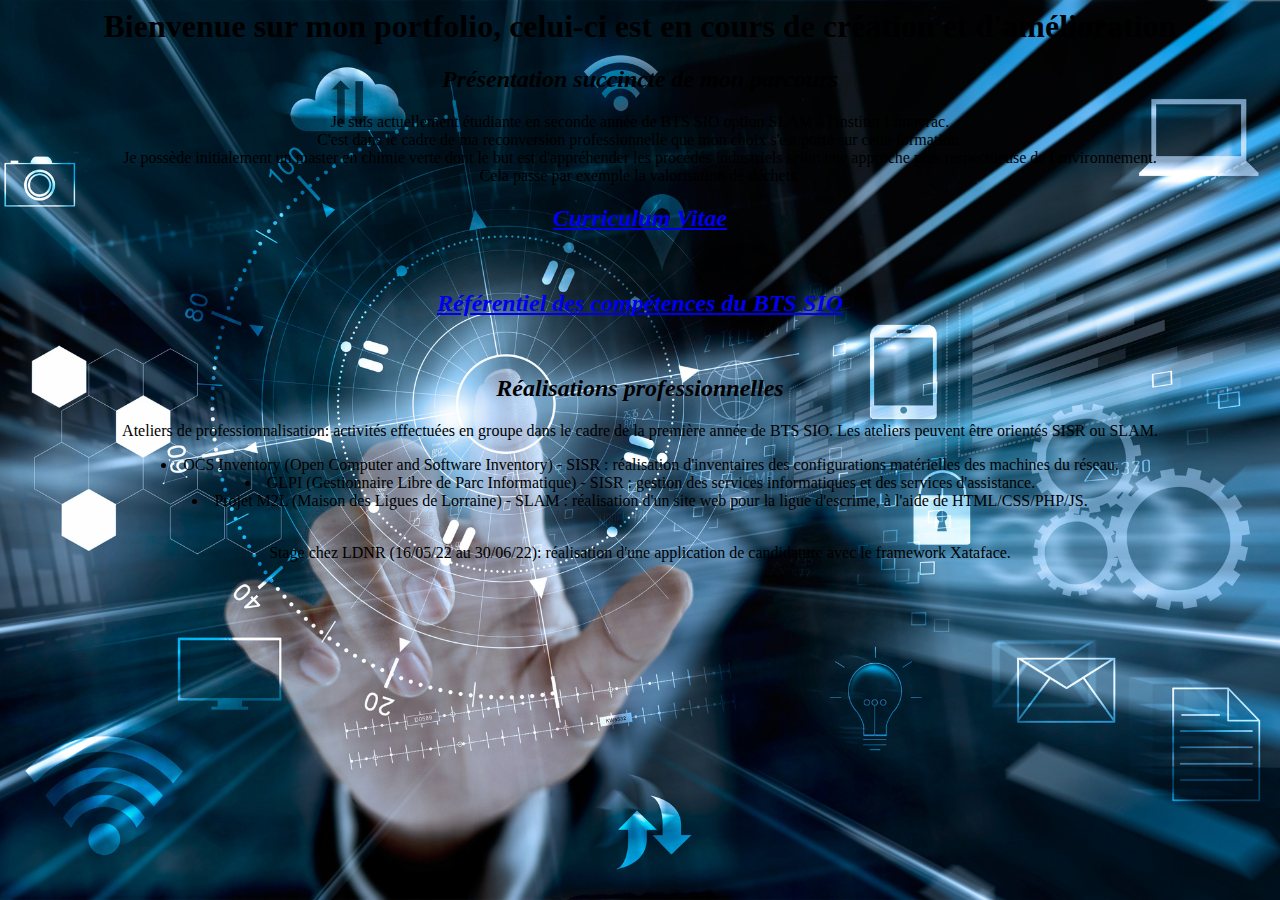
==== index.html @ 6d4f2884 "Add files via upload" ====
<!-- <?php
include "menu.php";
?> -->
<html>
<!Doctype HTML>
<head>
	<meta charset="utf-8">
	<link rel="stylesheet" type="text/css" href="formes.css">
	<script type="text/javascript" src="effets.js"></script>
	<title>PORTFOLIO Eloïse de PERETTI</title>
</head>
</html>

<!-- <nav><ul class="menu">
	<li>
		<a href="patrimoine.html">Gérer le patrimoine informatique</a>
	</li>
	<li>
		<a href="evolution.html">Répondre aux incidents et aux demandes d'assistance et d'évolution</a>
	</li>
	<li>
		<a href="ligne.html">Développer la présence en ligne de l'organisation</a>
		
	</li>
	<li>
		<a href="projet.html">Travailler en mode projet</a>
	</li>
	<li>
		<a href="service.html">Mettre à disposition des utilisateurs un service informatique</a>
	</li>
	<li>
		<a href="veille.html">Organiser son développement professionnel</a>
	</li>
</ul></nav> -->
<body>
<html>

	<h1>Bienvenue sur mon portfolio, celui-ci est en cours de création et d'amélioration</h1>
	<h2>Présentation succincte de mon parcours</h2>
	<p>
		Je suis actuellement étudiante en seconde année de BTS SIO option SLAM à l'institut Limayrac.<br>
		 C'est dans le cadre de ma reconversion professionnelle que mon choix s'est porté sur cette formation.<br>
		 Je possède initialement un master en chimie verte dont le but est d'appréhender les procédés industriels selon une approche plus respectueuse de l'environnement.<br> Cela passe par exemple la valorisation de déchets.
	</p>
	<h2><div class="survol_cv"><a href="Eloise_deperetti_CV.pdf">Curriculum Vitae<span><img src="img-cv.PNG" alt="CV EdP"/></span></a></div></h2><br>
	<h2><div class="survol_ref"><a href="tab_synthese.pdf">Référentiel des compétences du BTS SIO<span><img src="tab_synthese.PNG" alt="Référentiel SIO"/></span></a></div></h2><br>
	<h2>Réalisations professionnelles</h2>
	<p>
		Ateliers de professionnalisation: activités effectuées en groupe dans le cadre de la première année de BTS SIO. Les ateliers peuvent être orientés SISR ou SLAM.<br>
		<li>
			OCS Inventory (Open Computer and Software Inventory) - SISR : réalisation d'inventaires des configurations matérielles des machines du réseau.
		</li>
		<li>
			GLPI (Gestionnaire Libre de Parc Informatique) - SISR : gestion des services informatiques et des services d'assistance.
		</li>
		<li>
			Projet M2L (Maison des Ligues de Lorraine) - SLAM : réalisation d'un site web pour la ligue d'escrime, à l'aide de HTML/CSS/PHP/JS.
		</li><br>	
	</p>
	<p>
		Stage chez LDNR (16/05/22 au 30/06/22): réalisation d'une application de candidature avec le framework Xataface.
	</p>
</body>

</html>
---- formes.css ----
html { 
    background: url(bgimgmain2.jpg) no-repeat center center fixed; 
    -webkit-background-size: cover;
    -moz-background-size: cover;
    -o-background-size: cover;
    background-size: cover;
  }
/* Style the navbar */
#navbar {
    overflow: hidden;
    background-color: #333;
  }
  
  /* Navbar links */
  #navbar a {
    float: left;
    display: block;
    color: #f2f2f2;
    text-align: center;
    padding: 14px;
    text-decoration: none;
  }
  
  /* Page content */
  .content {
    padding: 16px;
  }
  
  /* The sticky class is added to the navbar with JS when it reaches its scroll position */
  .sticky {
    position: fixed;
    top: 0;
    width: 100%;
  }
  
  /* Add some top padding to the page content to prevent sudden quick movement (as the navigation bar gets a new position at the top of the page (position:fixed and top:0) */
  .sticky + .content {
    padding-top: 60px;
  }
/*.menu {
    font-family: Courier New;
    display: flex;               Transformation en flexbox 
    padding:0;                   Suppression des marges internes 
    background-color: #FFFFFF;      Ajout de la couleur d'arrière-plan 
    justify-content: center      Alignements des liens dans le menu 
} 
.menu li {
    list-style-type: none ;        Suppression des puces 
}
.menu a {
    display:block;                 Transformation en block 
    min-width: 120px;              Largeur minimale des liens 
}
.menu a {
    display:block;                 Transformation en block 
    min-width: 120px;              Largeur minimale des liens    
    
    margin: 0.5rem;                Marges externes (1 valeurs = 4 directions) 
    padding: 0.4rem 0;             Marges internes (2 valeurs = haut/bas et gauche/droite)
    text-align: center;            Centrage du texte    
    background-color: #8662A5;     Couleur d'arrière-plan 
    color: #fff;                   Couleur du texte 
    text-decoration: none;         Suppression du soulignement 
    border: 1px solid #fff;        Ajout d'une bordure 
    border-radius: 4px;            Arrondis des bordures 
    transition: all 1s ;           Ajout des effets de transition 
}
.menu a:hover {
  background-color: #6FB6D6;
  color: #ffe843;
  border-color: #ffe843;
} */



.body{
    font-family: Courier New;
}

h1{
    text-align: center;
}
h2{
    text-align: center;
    font-style: italic;
}
.survol_cv a{
    position:relative;
 }
 .survol_cv a span{
    position:static; 
    display:none; 
    z-index:99;
 }
 .survol_cv a:hover span{
    display:block;
 }

 .survol_ref a{
    position:relative;
 }
 .survol_ref a span{
    position:static; 
    display:none; 
    z-index:99;
 }
 .survol_ref a:hover span{
    display:block;
 }

 .survol_linkedin a{
    position:relative;
 }
 .survol_linkedin a span{
    position:static; 
    display:none; 
    z-index:99;
 }
 .survol_linkedin a:hover span{
    display:block;
 }
p{
    text-align: center;
}
li{
    text-align: center;
}
img{
    vertical-align: center;
}
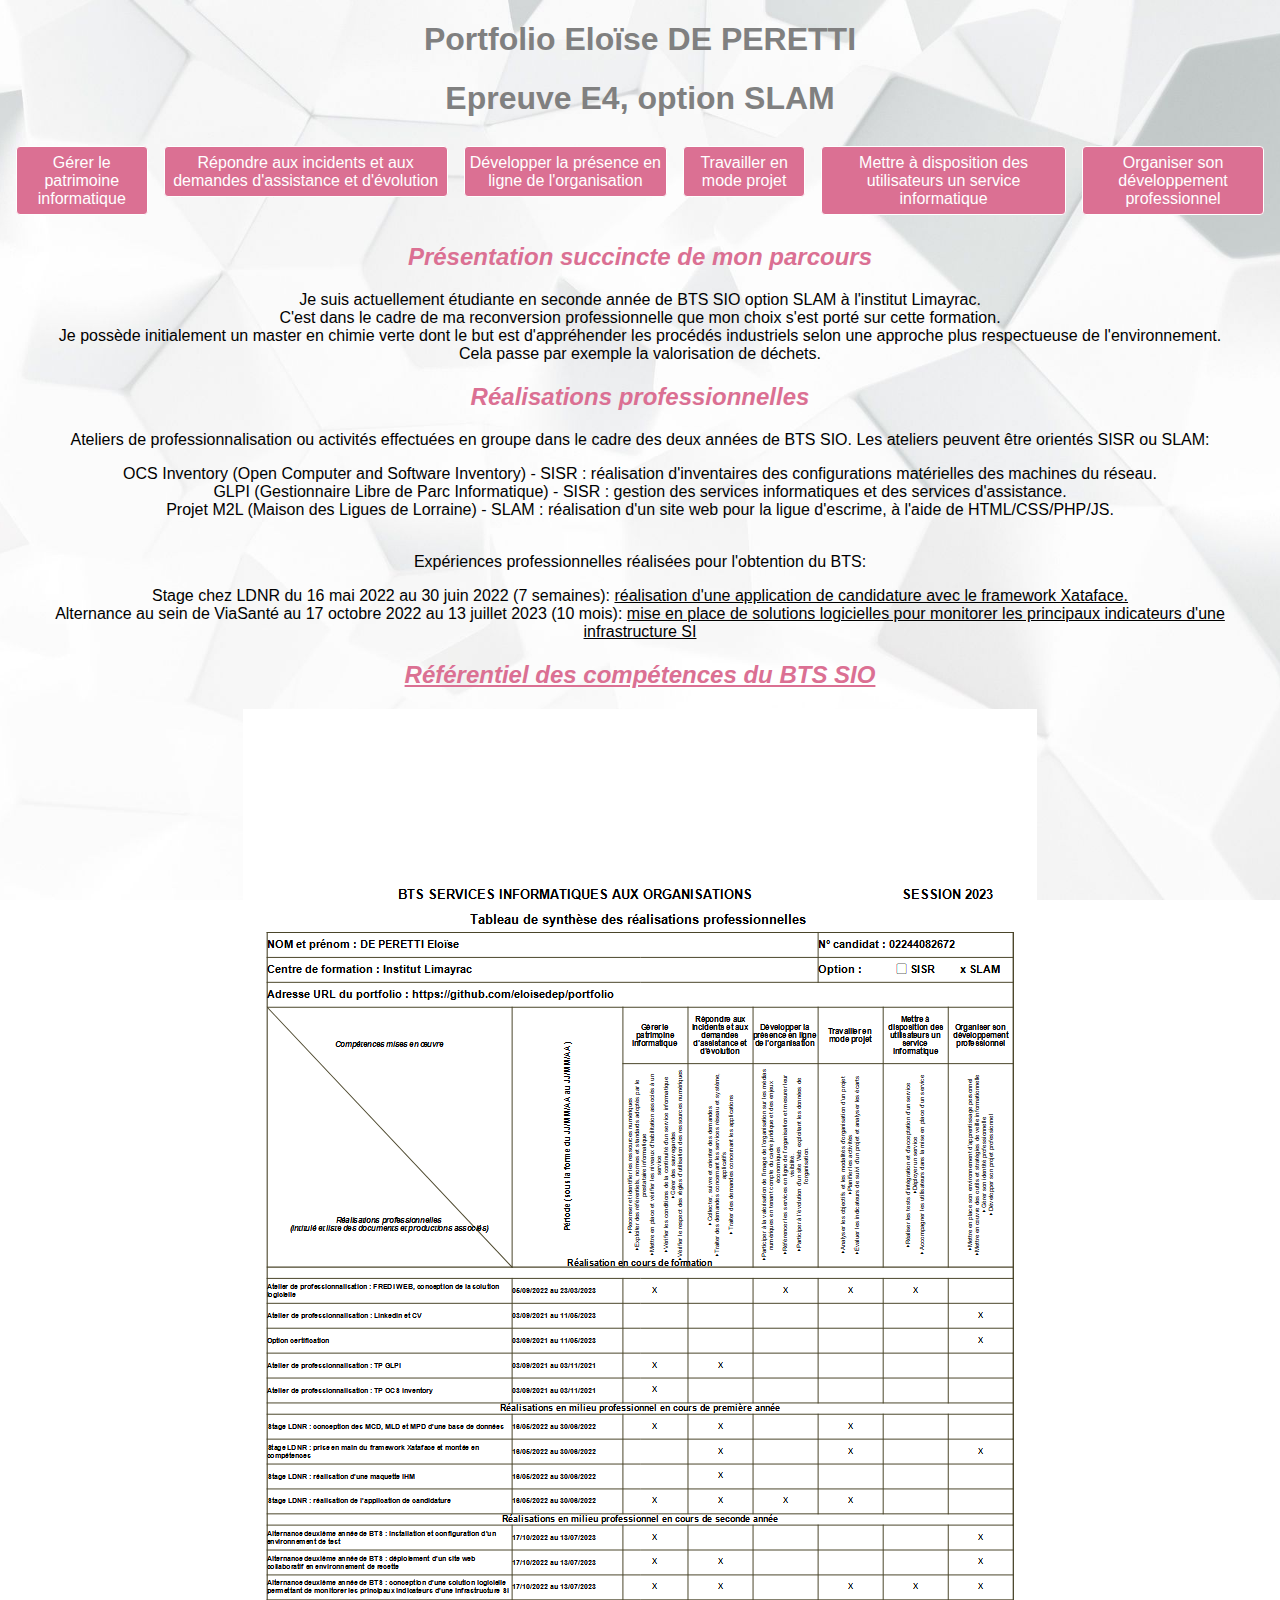
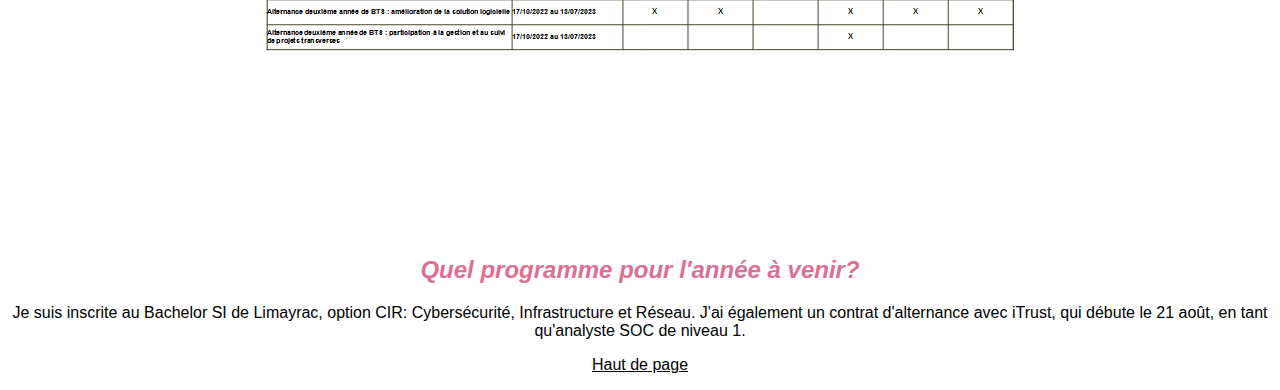
==== commit f9545b9d: "Add files via upload" ====
--- a/index.html
+++ b/index.html
@@ -1,52 +1,46 @@
-<!-- <?php
-include "menu.php";
-?> -->
-<html>
 <!Doctype HTML>
+<html lang="fr">
 <head>
 	<meta charset="utf-8">
 	<link rel="stylesheet" type="text/css" href="formes.css">
+	<meta name="viewport" content="width=device-width, initial-scale=1.0">
 	<script type="text/javascript" src="effets.js"></script>
 	<title>PORTFOLIO Eloïse de PERETTI</title>
 </head>
-</html>
-
-<!-- <nav><ul class="menu">
-	<li>
-		<a href="patrimoine.html">Gérer le patrimoine informatique</a>
-	</li>
-	<li>
-		<a href="evolution.html">Répondre aux incidents et aux demandes d'assistance et d'évolution</a>
-	</li>
-	<li>
-		<a href="ligne.html">Développer la présence en ligne de l'organisation</a>
-		
-	</li>
-	<li>
-		<a href="projet.html">Travailler en mode projet</a>
-	</li>
-	<li>
-		<a href="service.html">Mettre à disposition des utilisateurs un service informatique</a>
-	</li>
-	<li>
-		<a href="veille.html">Organiser son développement professionnel</a>
-	</li>
-</ul></nav> -->
 <body>
-<html>
-
-	<h1>Bienvenue sur mon portfolio, celui-ci est en cours de création et d'amélioration</h1>
+	<a id="top"><h1>Portfolio Eloïse DE PERETTI</h1></a>
+	<h1>Epreuve E4, option SLAM</h1>
+	<nav><ul class="menu">
+		<li>
+			<a href="patrimoine.html">Gérer le patrimoine informatique</a>
+		</li>
+		<li>
+			<a href="evolution.html">Répondre aux incidents et aux demandes d'assistance et d'évolution</a>
+		</li>
+		<li>
+			<a href="ligne.html">Développer la présence en ligne de l'organisation</a>
+			
+		</li>
+		<li>
+			<a href="projets.html">Travailler en mode projet</a>
+		</li>
+		<li>
+			<a href="services.html">Mettre à disposition des utilisateurs un service informatique</a>
+		</li>
+		<li>
+			<a href="veille.html">Organiser son développement professionnel</a>
+		</li>
+	</ul></nav> 
 	<h2>Présentation succincte de mon parcours</h2>
 	<p>
 		Je suis actuellement étudiante en seconde année de BTS SIO option SLAM à l'institut Limayrac.<br>
-		 C'est dans le cadre de ma reconversion professionnelle que mon choix s'est porté sur cette formation.<br>
-		 Je possède initialement un master en chimie verte dont le but est d'appréhender les procédés industriels selon une approche plus respectueuse de l'environnement.<br> Cela passe par exemple la valorisation de déchets.
+		C'est dans le cadre de ma reconversion professionnelle que mon choix s'est porté sur cette formation.<br>
+		Je possède initialement un master en chimie verte dont le but est d'appréhender les procédés industriels selon une approche plus respectueuse de l'environnement.<br> Cela passe par exemple la valorisation de déchets.
 	</p>
-	<h2><div class="survol_cv"><a href="Eloise_deperetti_CV.pdf">Curriculum Vitae<span><img src="img-cv.PNG" alt="CV EdP"/></span></a></div></h2><br>
-	<h2><div class="survol_ref"><a href="tab_synthese.pdf">Référentiel des compétences du BTS SIO<span><img src="tab_synthese.PNG" alt="Référentiel SIO"/></span></a></div></h2><br>
-	<h2>Réalisations professionnelles</h2>
+
+		<h2>Réalisations professionnelles</h2>
 	<p>
-		Ateliers de professionnalisation: activités effectuées en groupe dans le cadre de la première année de BTS SIO. Les ateliers peuvent être orientés SISR ou SLAM.<br>
+		Ateliers de professionnalisation ou activités effectuées en groupe dans le cadre des deux années de BTS SIO. Les ateliers peuvent être orientés SISR ou SLAM:<br>
 		<li>
 			OCS Inventory (Open Computer and Software Inventory) - SISR : réalisation d'inventaires des configurations matérielles des machines du réseau.
 		</li>
@@ -58,7 +52,21 @@
 		</li><br>	
 	</p>
 	<p>
-		Stage chez LDNR (16/05/22 au 30/06/22): réalisation d'une application de candidature avec le framework Xataface.
+		Expériences professionnelles réalisées pour l'obtention du BTS:
+		<li>Stage chez LDNR du 16 mai 2022 au 30 juin 2022 (7 semaines): <a href="documents/Rapport activités LDNR-v1-Eloïse de Peretti-SIO1.pdf">réalisation d'une application de candidature avec le framework Xataface.</a></li>
+	<li>Alternance au sein de ViaSanté au 17 octobre 2022 au 13 juillet 2023 (10 mois): <a href="documents/Rapport alternance - de Peretti SIO2 - PDF.pdf">mise en place de solutions logicielles pour monitorer les principaux indicateurs d'une infrastructure SI</a></li>
+	</p>
+	<h2><a href="documents/Tableau de synthese.pdf">Référentiel des compétences du BTS SIO<span></a></div></h2>
+		<p>
+		<img src="documents/Tableau de synthèse.png">
+	</p>
+	<h2>Quel programme pour l'année à venir?</h2>
+	<p>
+		Je suis inscrite au Bachelor SI de Limayrac, option CIR: Cybersécurité, Infrastructure et Réseau.
+		J'ai également un contrat d'alternance avec iTrust, qui débute le 21 août, en tant qu'analyste SOC de niveau 1.
+	</p>
+	<p>
+		<a href="#top">Haut de page</a>
 	</p>
 </body>
 
--- a/formes.css
+++ b/formes.css
@@ -1,89 +1,65 @@
 html { 
-    background: url(bgimgmain2.jpg) no-repeat center center fixed; 
+    background: url(images/white.jpg) no-repeat center center fixed; 
     -webkit-background-size: cover;
     -moz-background-size: cover;
     -o-background-size: cover;
     background-size: cover;
   }
-/* Style the navbar */
-#navbar {
-    overflow: hidden;
-    background-color: #333;
+
+  body{
+    font-family:'Gill Sans', 'Gill Sans MT', Calibri, 'Trebuchet MS', sans-serif;
   }
   
-  /* Navbar links */
-  #navbar a {
-    float: left;
-    display: block;
-    color: #f2f2f2;
-    text-align: center;
-    padding: 14px;
-    text-decoration: none;
+  h1{
+      text-align: center;
+      font-weight: bold;
+      color:gray;
   }
-  
-  /* Page content */
-  .content {
-    padding: 16px;
+      h2{
+      text-align: center;
+      font-style: italic;
+      font-weight: bold;
+      color:palevioletred;
   }
-  
-  /* The sticky class is added to the navbar with JS when it reaches its scroll position */
-  .sticky {
-    position: fixed;
-    top: 0;
-    width: 100%;
-  }
-  
-  /* Add some top padding to the page content to prevent sudden quick movement (as the navigation bar gets a new position at the top of the page (position:fixed and top:0) */
-  .sticky + .content {
-    padding-top: 60px;
-  }
-/*.menu {
-    font-family: Courier New;
-    display: flex;               Transformation en flexbox 
-    padding:0;                   Suppression des marges internes 
-    background-color: #FFFFFF;      Ajout de la couleur d'arrière-plan 
-    justify-content: center      Alignements des liens dans le menu 
+/* Style the navbar */
+
+a, a:visited, a:hover, a:active {
+  color: inherit;
+}
+
+.menu {
+    display: flex;               
+    padding:0;                     
+    justify-content: center       
 } 
 .menu li {
-    list-style-type: none ;        Suppression des puces 
+    list-style-type: none ;         
 }
 .menu a {
-    display:block;                 Transformation en block 
-    min-width: 120px;              Largeur minimale des liens 
+    display:block;                  
+    min-width: 120px;               
 }
 .menu a {
-    display:block;                 Transformation en block 
-    min-width: 120px;              Largeur minimale des liens    
+    display:block;                  
+    min-width: 120px;                 
     
-    margin: 0.5rem;                Marges externes (1 valeurs = 4 directions) 
-    padding: 0.4rem 0;             Marges internes (2 valeurs = haut/bas et gauche/droite)
-    text-align: center;            Centrage du texte    
-    background-color: #8662A5;     Couleur d'arrière-plan 
-    color: #fff;                   Couleur du texte 
-    text-decoration: none;         Suppression du soulignement 
-    border: 1px solid #fff;        Ajout d'une bordure 
-    border-radius: 4px;            Arrondis des bordures 
-    transition: all 1s ;           Ajout des effets de transition 
+    margin: 0.5rem;                
+    padding: 0.4rem 0;             
+    text-align: center;                
+    background-color: palevioletred;     
+    color: #fff;                   
+    text-decoration: none;         
+    border: 1px solid #fff;      
+    border-radius: 4px;            
+    transition: all 0.3s ;           
 }
 .menu a:hover {
-  background-color: #6FB6D6;
-  color: #ffe843;
-  border-color: #ffe843;
+  background-color:whitesmoke;
+  color: gray;
+  border-color: gray;
 } */
 
 
-
-.body{
-    font-family: Courier New;
-}
-
-h1{
-    text-align: center;
-}
-h2{
-    text-align: center;
-    font-style: italic;
-}
 .survol_cv a{
     position:relative;
  }
@@ -119,6 +95,9 @@
  .survol_linkedin a:hover span{
     display:block;
  }
+
+
+
 p{
     text-align: center;
 }
